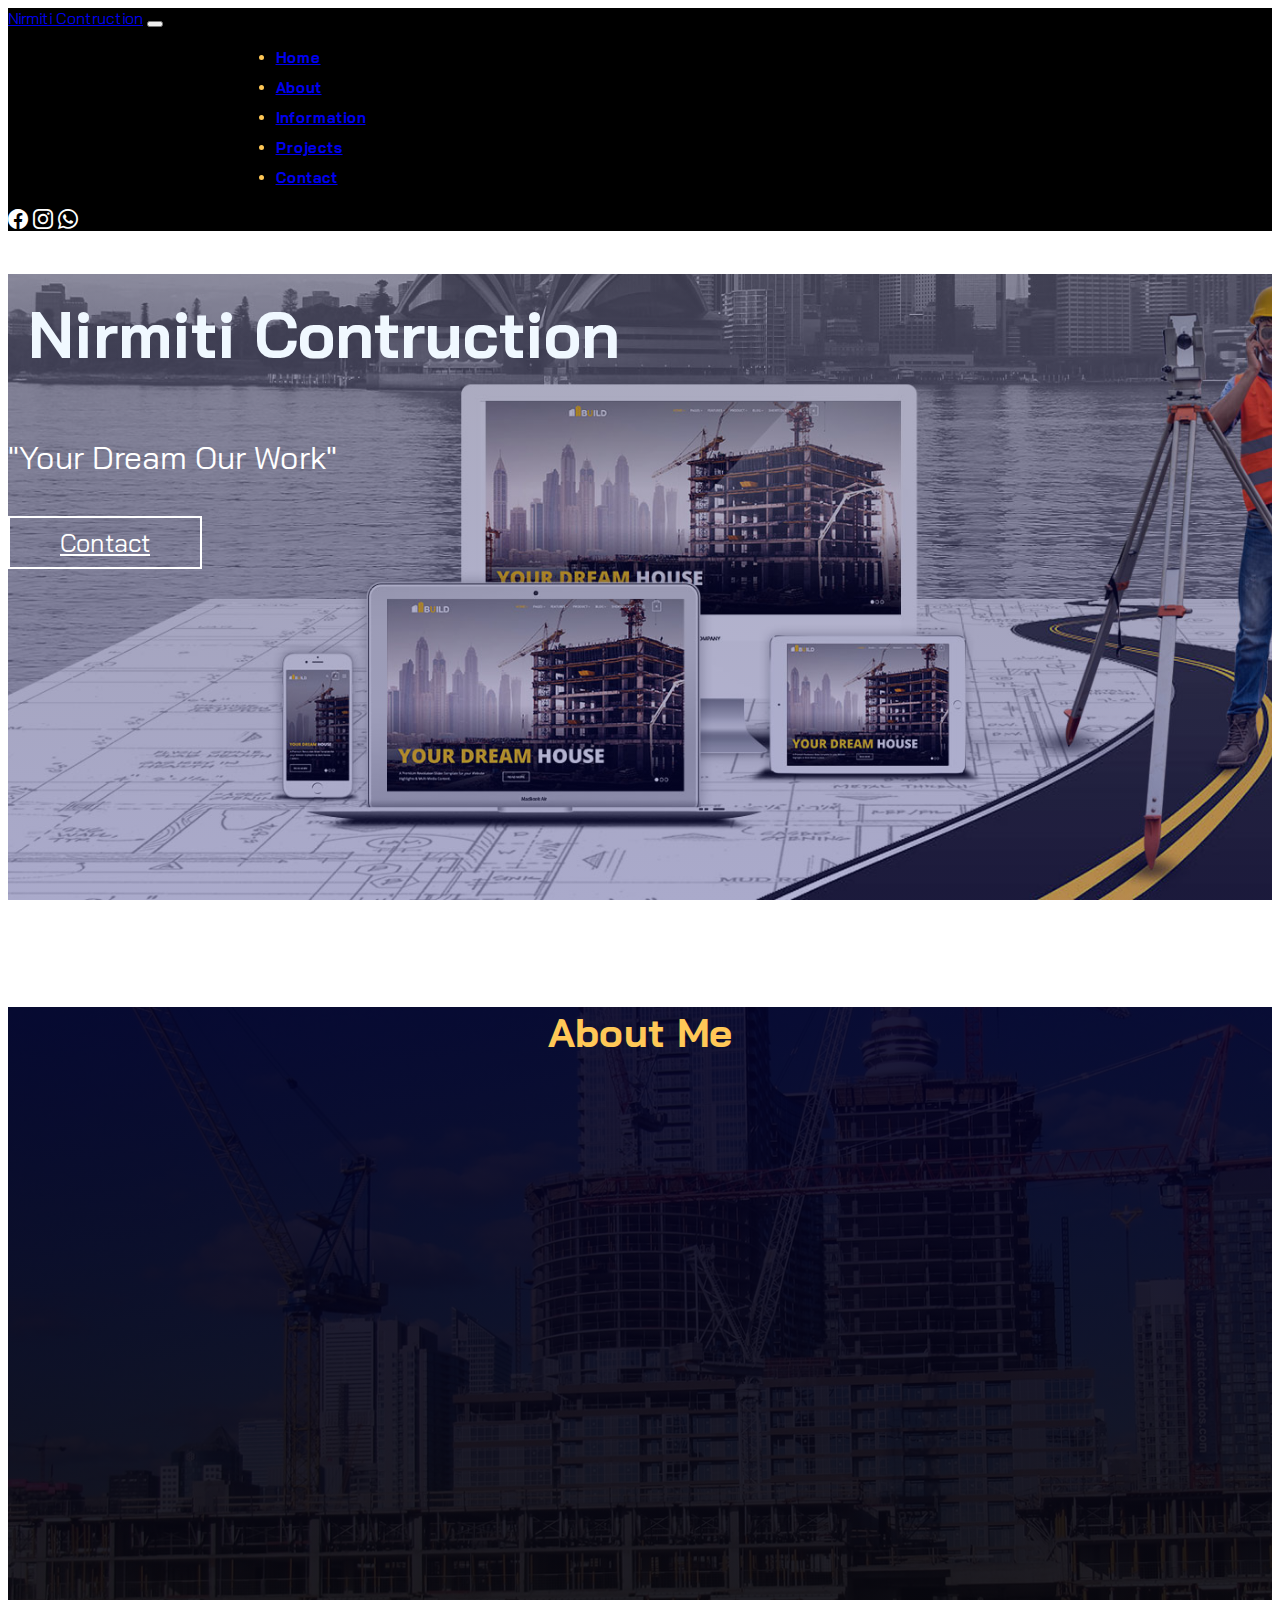
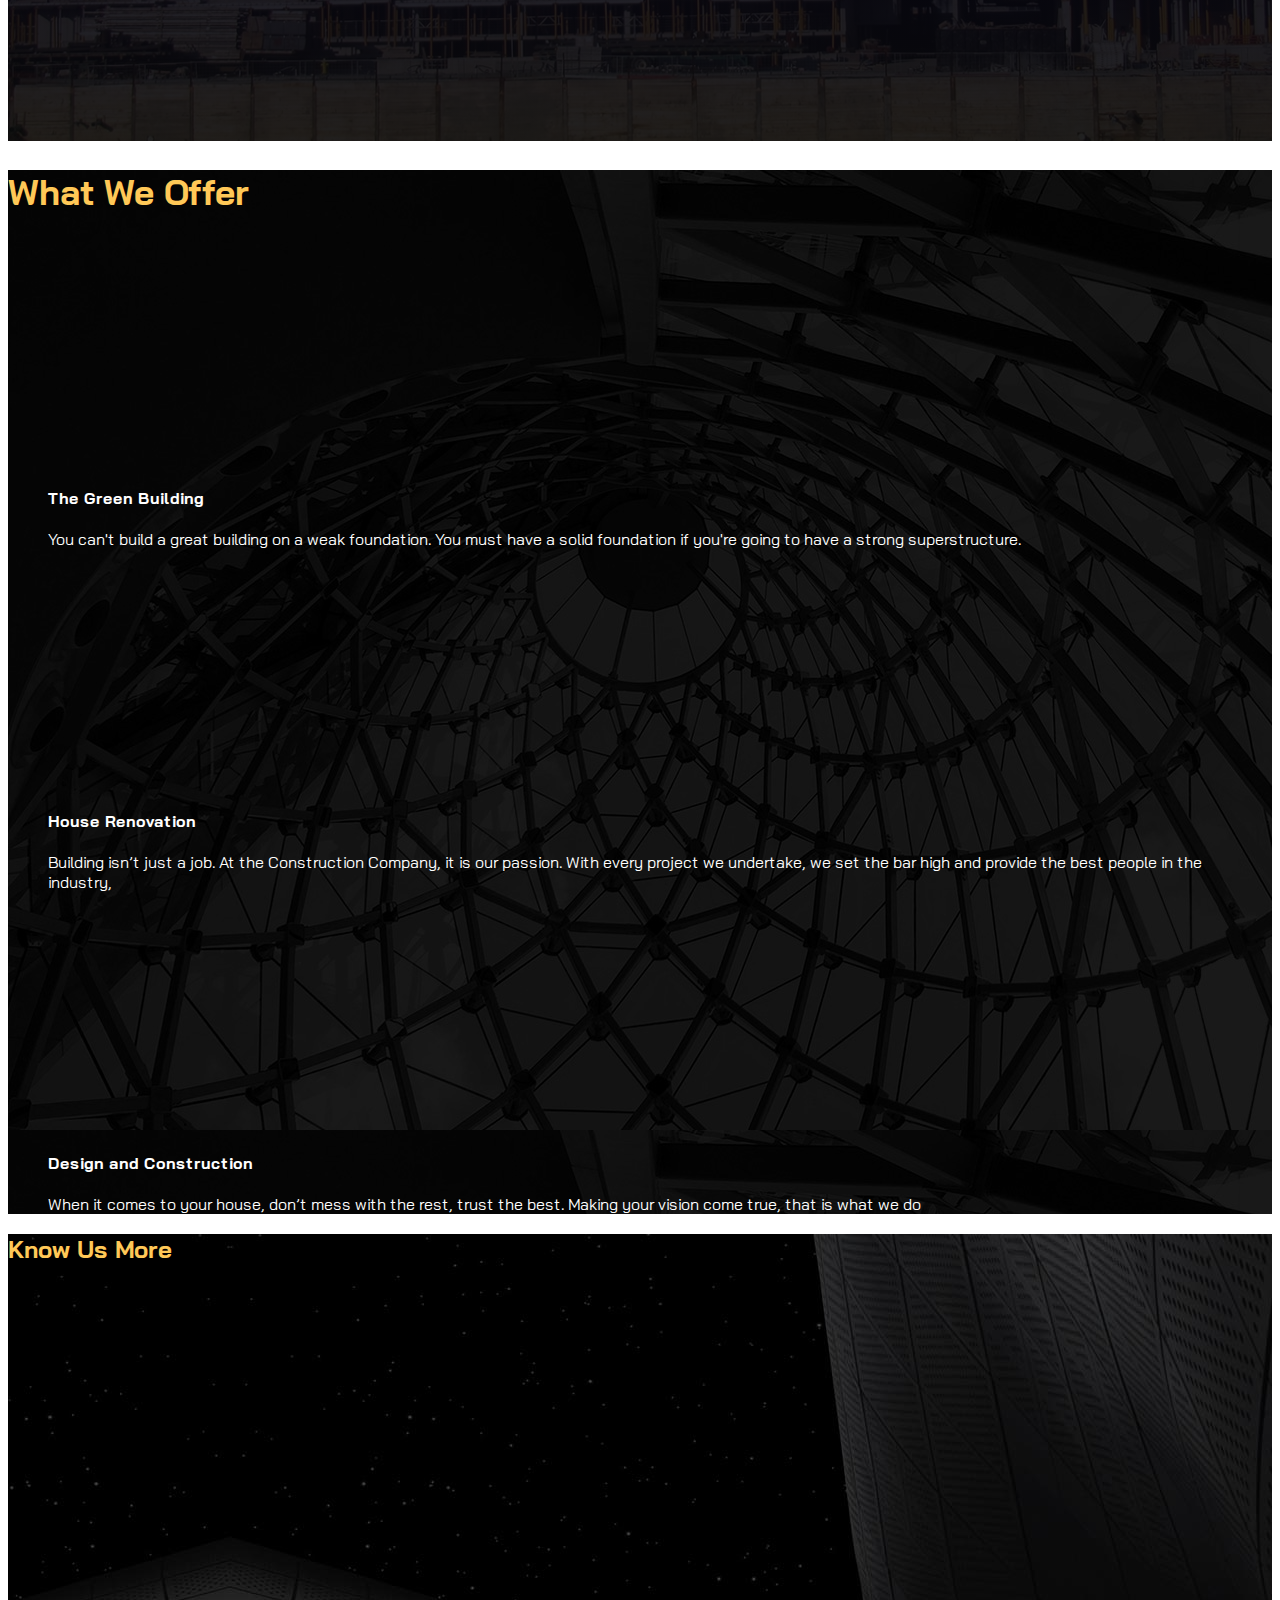
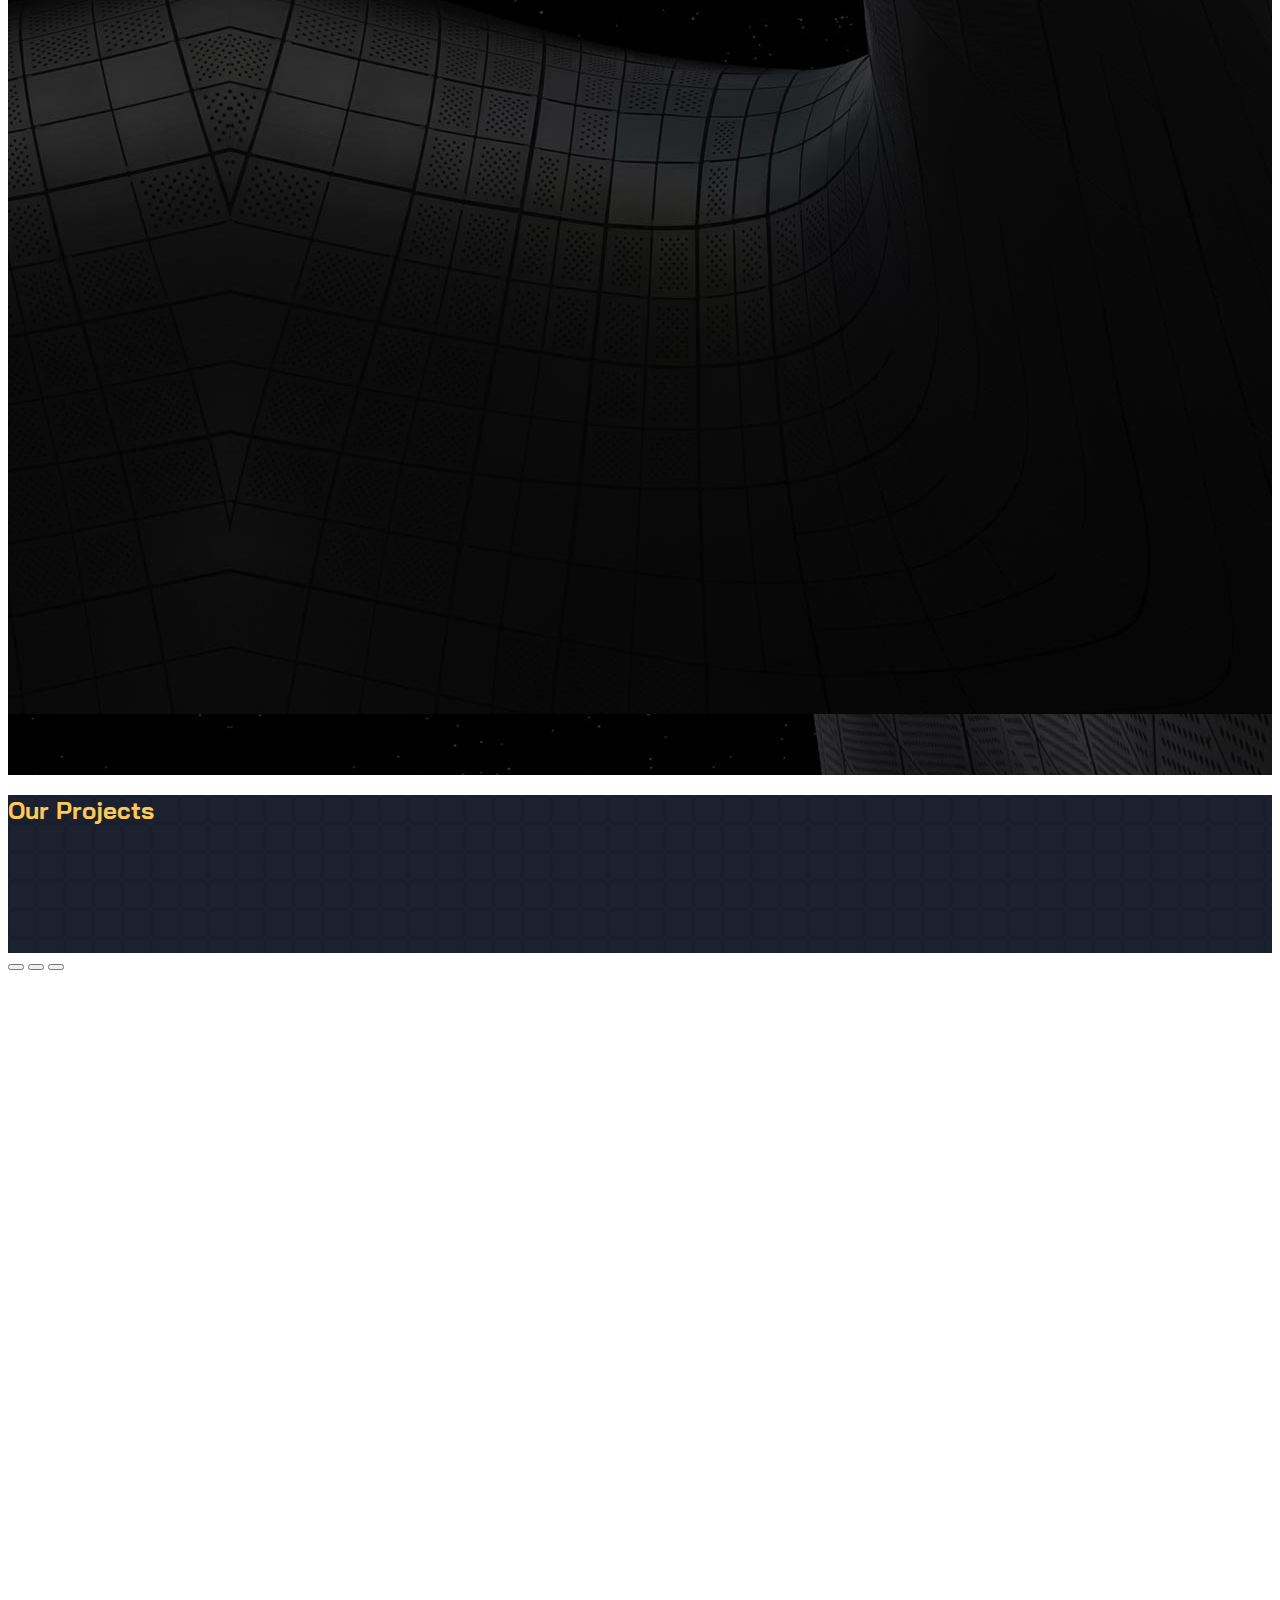
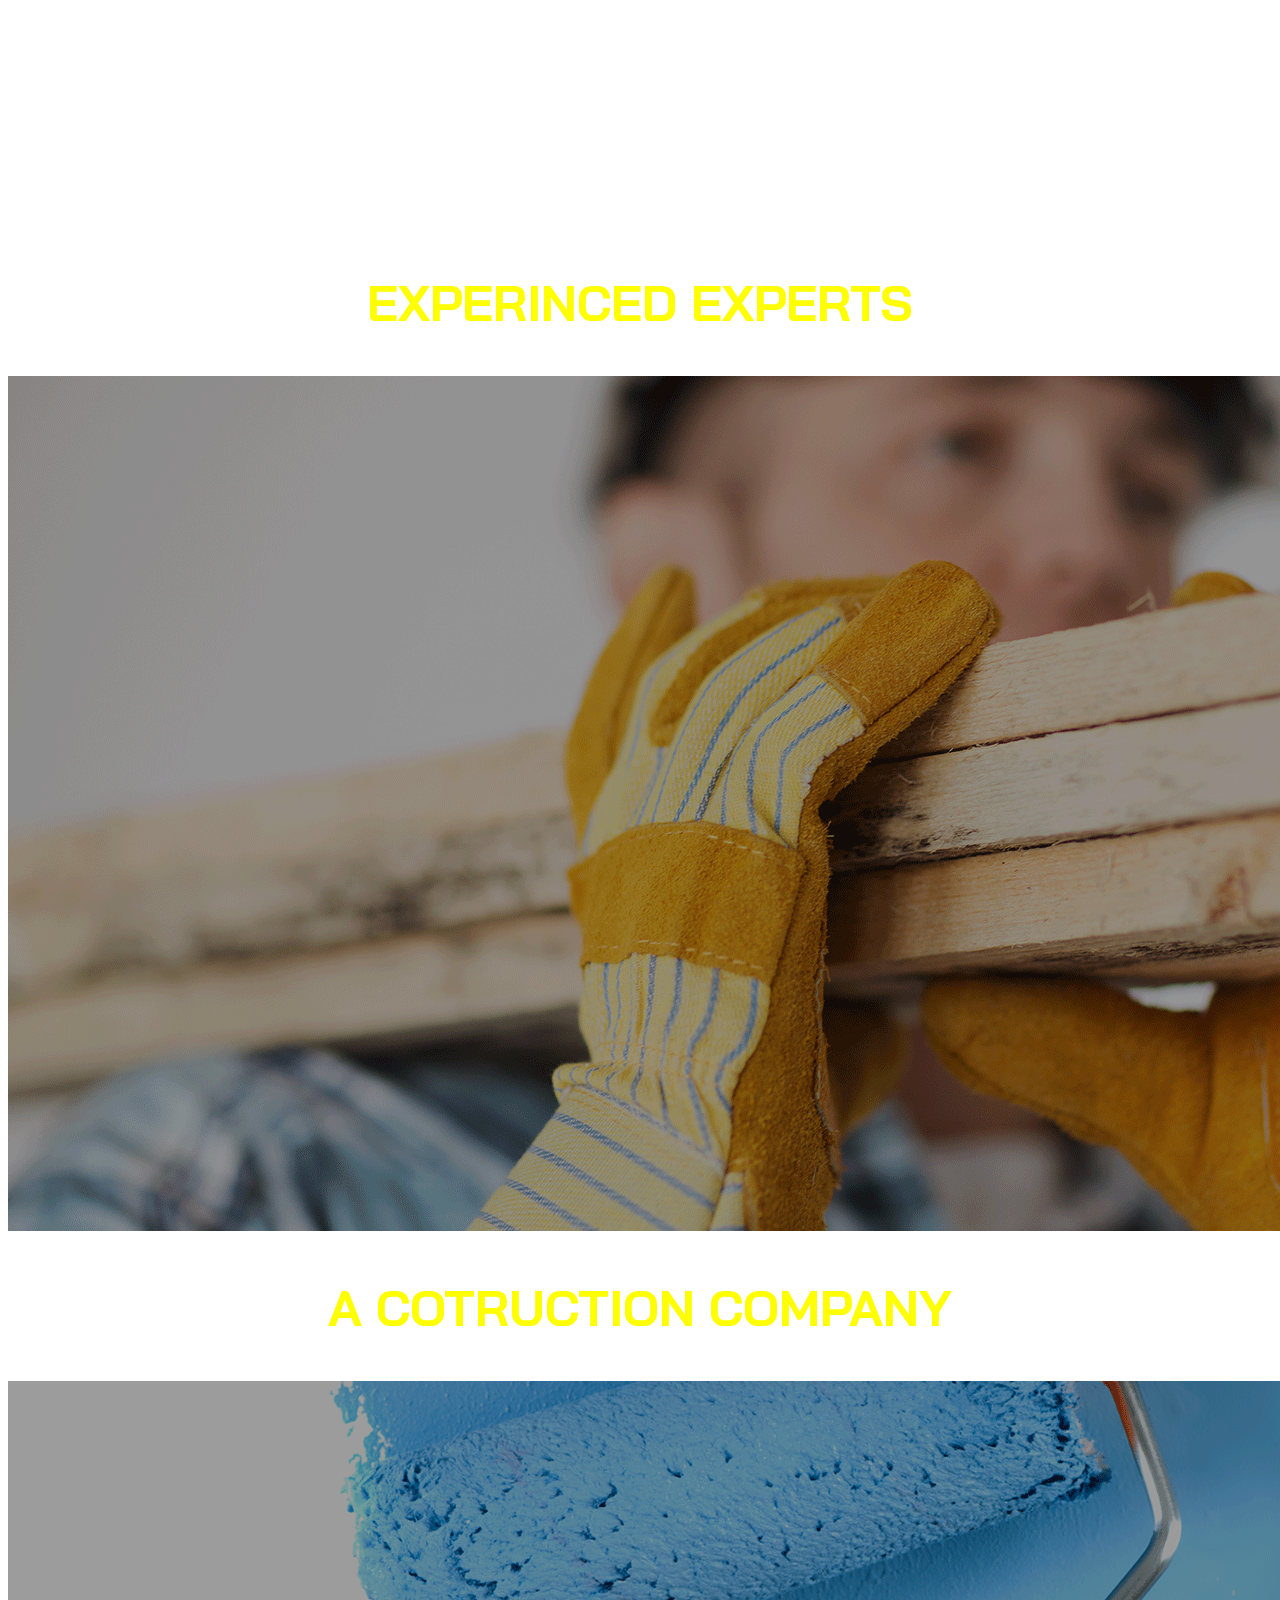
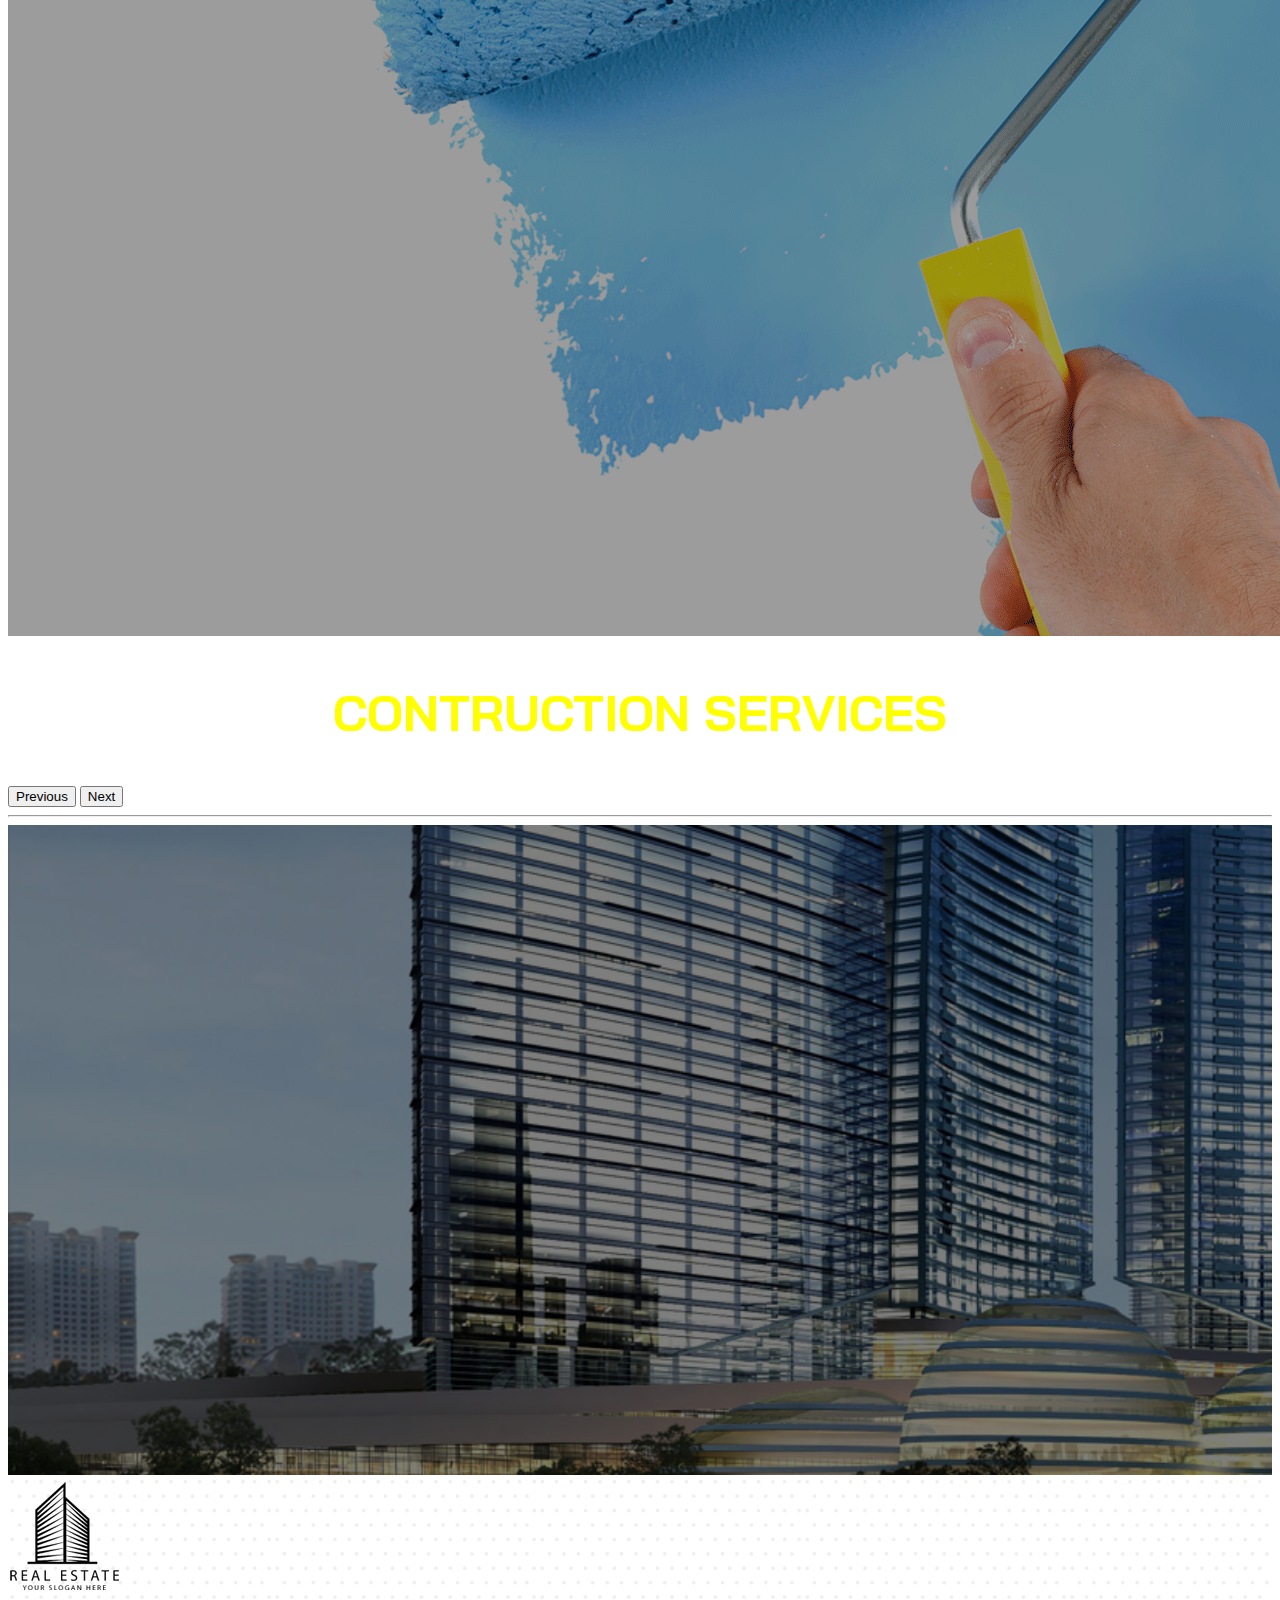
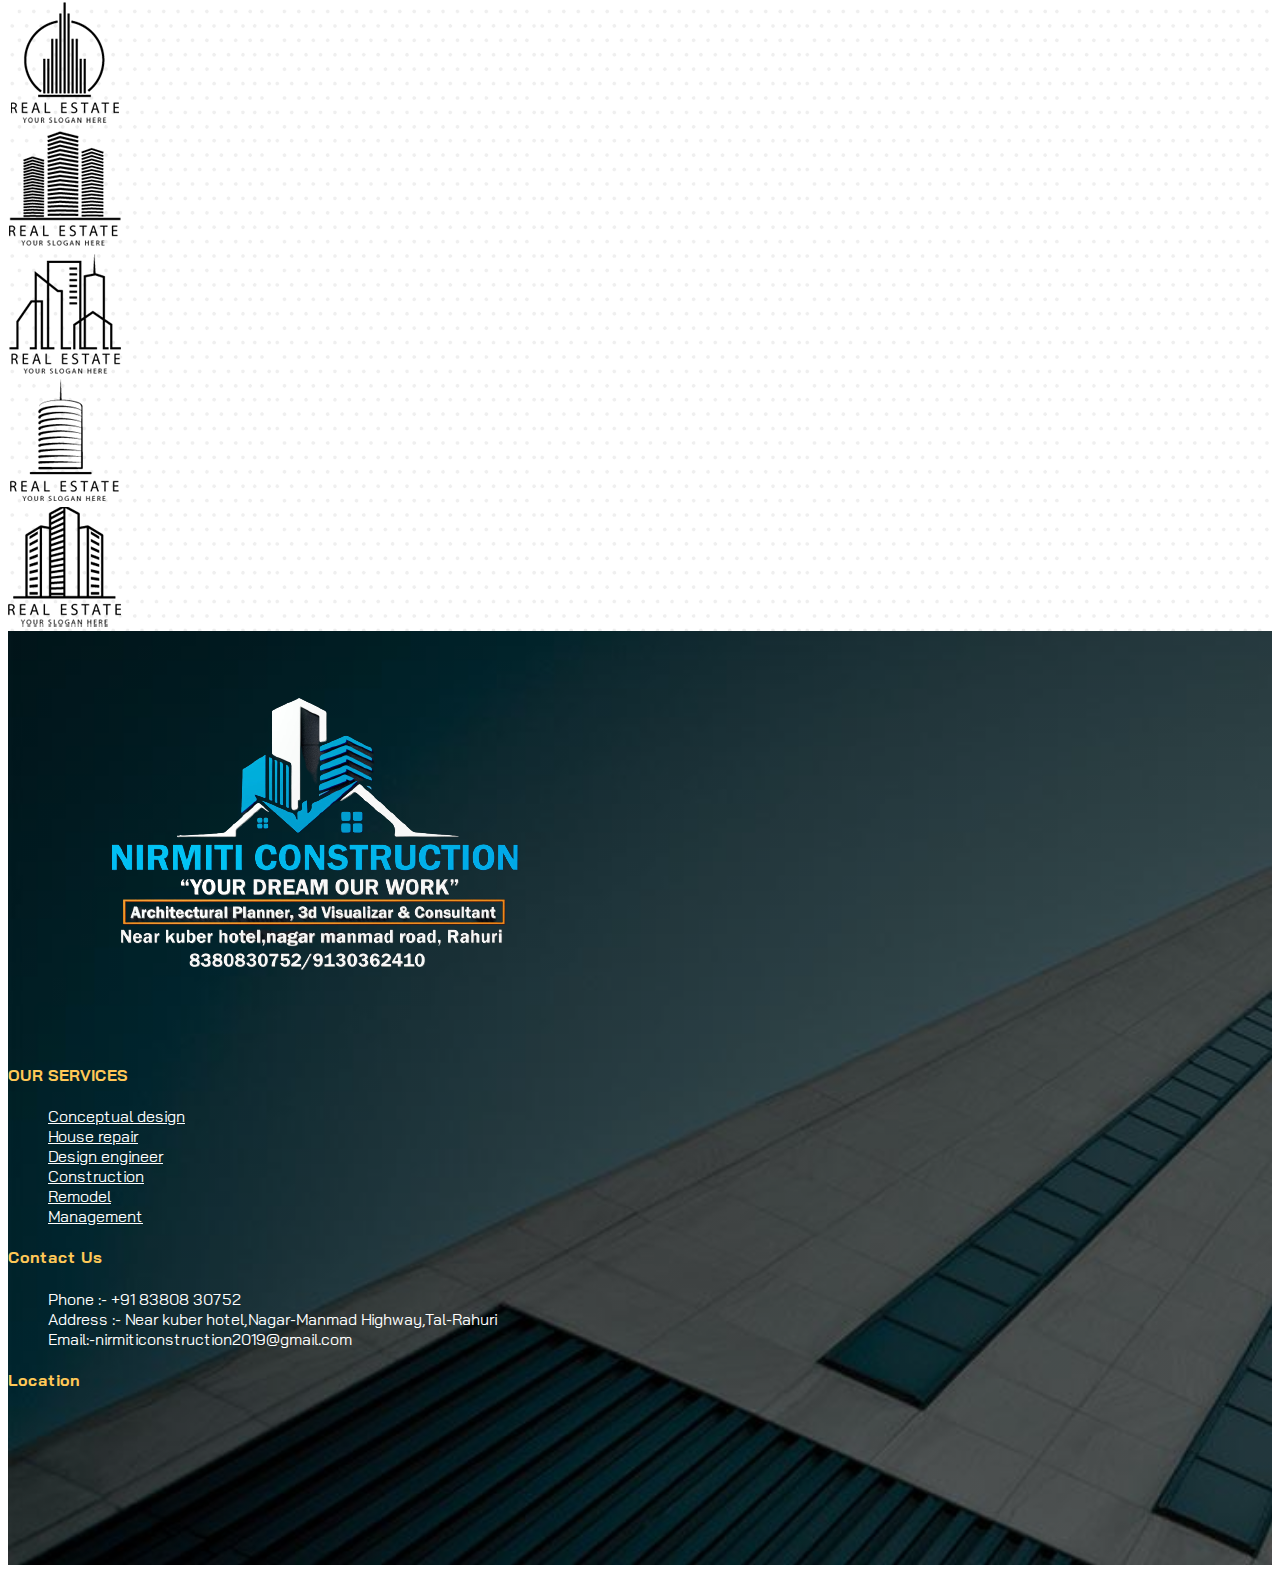
==== Nirmiti Contraction/Nirmiti Contraction/index.html @ e245cb14 "restucture" ====
<!DOCTYPE html>
<html lang="en">

<head>
    <meta charset="UTF-8">
    <meta http-equiv="X-UA-Compatible" content="IE=edge">
    <meta name="viewport" content="width=device-width, initial-scale=1.0">
    <title>Nirmiti Contruction </title>
    <link rel="icon" href="https://cdn-icons-png.flaticon.com/512/602/602226.png">
    <!-- Bootstrap CDN -->
    <link href="https://cdn.jsdelivr.net/npm/bootstrap@5.3.0-alpha1/dist/css/bootstrap.min.css" rel="stylesheet"
        integrity="sha384-GLhlTQ8iRABdZLl6O3oVMWSktQOp6b7In1Zl3/Jr59b6EGGoI1aFkw7cmDA6j6gD" crossorigin="anonymous">
    <!-- bootstrap-icons CDN -->

    <link href="https://unpkg.com/aos@2.3.1/dist/aos.css" rel="stylesheet">
    <!-- aos animation link-->
    <link rel="stylesheet" href="https://cdn.jsdelivr.net/npm/bootstrap-icons@1.10.3/font/bootstrap-icons.css">
    <!-- font link -->
    <link rel="preconnect" href="https://fonts.googleapis.com">
    <link rel="preconnect" href="https://fonts.gstatic.com" crossorigin>
    <link
        href="https://fonts.googleapis.com/css2?family=Acme&family=Aldrich&family=Andika:ital@1&family=Antonio&family=Anybody:ital,wght@1,500&family=Bai+Jamjuree:wght@600&family=Caveat:wght@500;600&family=Chivo:wght@300&family=Cormorant+Garamond:wght@500&family=Inter:wght@500;600&family=Jost:ital,wght@1,500&family=Kanit:ital,wght@1,400;1,500&family=Lato:ital@1&family=Lobster&family=Oswald:wght@400;500&family=PT+Sans:ital,wght@1,700&family=Permanent+Marker&family=Play&family=Poppins:ital,wght@0,400;0,500;0,600;1,500&family=Prompt:ital,wght@1,500&family=Prosto+One&family=Raleway:wght@600;800;900&family=Roboto+Condensed:ital@1&family=Roboto+Mono&family=Roboto:ital,wght@1,100;1,500&family=Rubik:wght@500&family=Russo+One&family=Satisfy&family=Sevillana&family=Sofia+Sans+Condensed:ital@1&family=Teko:wght@400;500&family=Ubuntu:ital,wght@1,500&family=Unbounded:wght@400;500&family=Vollkorn:ital@1&family=Work+Sans:wght@500&display=swap"
        rel="stylesheet">

    <link rel="stylesheet" href="https://cdnjs.cloudflare.com/ajax/libs/font-awesome/6.3.0/css/all.min.css"
        integrity="sha512-SzlrxWUlpfuzQ+pcUCosxcglQRNAq/DZjVsC0lE40xsADsfeQoEypE+enwcOiGjk/bSuGGKHEyjSoQ1zVisanQ=="
        crossorigin="anonymous" referrerpolicy="no-referrer" />
    <!-- Stylesheet  -->
    <link rel="stylesheet" href="css/style.css">

</head>

<body>

    <!-- *********** Top Contact************ -->

    <!-- <section class="header-top">
        <div class="container">
            <div class="row">
                <div class="col-md-6 col-xl-3">
                    <span><i class="biz bi-geo-alt-fill"> :- </i>Near kuber hotel,Nagar-Manmad Highway, Rahuri</span>
                </div>

                <div class="col-md-6 col-xl-3 mt-2 ">
                    <span class=""><i class="biz bi-phone-fill"> :- </i> + 918380830752</span>
                </div>

                <div class="col-md-6 col-xl-3 mt-2 ">
                    <span class=""><i class="biz bi-envelope-fill"> :- </i>info@info.com</span>
                </div>

                <div class="col-md-6 col-xl-3 mt-2 ">
                    <a href="#"><i class="bi ms-3 bi-instagram"></i></a>
                    <a href="#"><i class="bi ms-3 bi-facebook"></i></i></a>
                    <a href="#"><i class="bi ms-3 bi-telegram"></i></a>
                    <a href="#"><i class="bi ms-3 bi-whatsapp"></i></a>
                </div>
            </div>
        </div>
    </section> -->

    <!-- *************Navbar Section****************** -->

    <section>
        <nav class="navbar name  navbar-expand-lg navbar-light bg-dark">
            <div class="container-fluid ">
                <a class="navbar-brand fs-2 text-white" href="#">Nirmiti Contruction</a>
                <button class="navbar-toggler bg-white" type="button" data-bs-toggle="collapse"
                    data-bs-target="#navbarTogglerDemo02">
                    <span class="navbar-toggler-icon"></span>
                </button>
                <div class="collapse navbar-collapse" id="navbarTogglerDemo02">
                    <ul class=" anch1 navbar-nav text-center me-auto mb-2 mb-lg-0">
                        <li>
                            <a class=" button nav-link text-white me-3" href="#Home">Home</a>
                        </li>
                        <li>
                            <a class="  button nav-link text-white  me-3" href="#About">About</a>
                        </li>
                        <li>
                            <a class="  button nav-link text-white me-3" href="#Information">Information</a>
                        </li>
                        <li>
                            <a class="  button nav-link text-white me-3" href="#Projects">Projects</a>
                        </li>
                        <li>
                            <a class="  button nav-link text-white me-3" href="#Contact">Contact</a>
                        </li>
                    </ul>
                    <div class=" nav-icon text-center">
                        <a href="https://www.facebook.com/profile.php?id=100063872172941&mibextid=ZbWKwL"><i
                                class="bix  ms-3 bi-facebook"></i></i></a>
                        <a href="#"><i class="bix  ms-3 bi-instagram"></i></a>
                        <a href="#"><i class="bix  ms-3 bi-whatsapp"></i></a>
                    </div>
                </div>
            </div>
        </nav>
    </section>

    <!-- *********** Header Section ************* -->
    <section class="sec-1">
        <div class="heading">
            <h1 class="text-center">Nirmiti Contruction</h1>
            <p class="text-center">"Your Dream Our Work"</p>
        </div>
        <br>
        <div class="text-center contact">
            <a class="text-decoration-none" href="#Contact">Contact</a>
        </div>
    </section>


    <!-- ***************** About Section ****************** -->
    <section class="about p-3" id="About">
        <div class="container">
            <h2 class="about-me">About Me</h2>
            <div class="row">
                <div class=" col-md-6">
                    <div data-aos="flip-right" data-aos-easing="ease-out-cubic" data-aos-duration="3000">
                        <img class=" rahul img-fluid  " src="images/Rahul Shete.jpg">
                    </div>
                </div>

                <div class=" about1  col-md-6  ">
                    <div data-aos="fade-left" data-aos-offset="300" data-aos-easing="ease-in-sine"
                        data-aos-duration="2000">
                        <ul>
                            <p class="text">Managing, designing, developing, creating and maintaining construction
                                projects.managing budgets and project resources,Conducting on-site investigations and
                                analyzing data.Designing concrete structural elements, e.g. foundation, beams and
                                walls,Regularly checking progress of works according to the schedule,Overseeing
                                construction
                                works being completed on site</p>
                            <li><a class="anch1" href="#"> Name :- <span class="text-white">Er-Rahul Shete</span></a>
                            </li>
                            <li><a class="anch1" href="#">Mobile :- <span class="text-white"> 83808 30752</span></a>
                            </li>
                            <li><a class="anch1 " href="#">E-mail :- <span class="text-white ">
                                        nirmiticonstruction2019@gmail.com</span></a>
                            </li>
                            <li><a class="anch1" href="#">Address :- <span class="text-white">Tal- Rahuri,
                                        Ahmednagar</span></a>
                            </li>
                        </ul>
                    </div>
                </div>
            </div>
        </div>
    </section>



    <!--***************** What We Offer Section *******************-->

    <section class="offer" id="Information">

        <div class="container text-center">

            <div class="row">
                <div class="offer1">
                    <h2 class=" p-4">What We Offer</h2>
                </div>

                <div class=" card1 col-sm-6 col-lg-4">
                    <figure>
                        <div data-aos="flip-left" data-aos-easing="ease-out-cubic" data-aos-duration="3000">
                            <img class="  img-fluid " src="images/A.jpg" alt="">
                        </div>
                        <figcaption>
                            <h4>The Green Building</h4>
                            <p>You can't build a great building on a weak foundation. You must have a solid foundation
                                if you're going to have a strong superstructure.</p>
                        </figcaption>
                    </figure>
                </div>

                <div class=" card2 col-sm-6 col-lg-4">
                    <figure>
                        <div data-aos="flip-left" data-aos-easing="ease-out-cubic" data-aos-duration="3000">
                            <img class="img-fluid" src="images/B.jpg" alt="">
                        </div>
                        <figcaption>
                            <h4>House Renovation</h4>
                            <p>Building isn’t just a job. At the Construction Company, it is our passion. With every
                                project we undertake, we set the bar high and provide the best people in the industry,
                            </p>
                        </figcaption>
                    </figure>
                </div>

                <div class=" card3 col-lg-4">
                    <figure>
                        <div data-aos="flip-left" data-aos-easing="ease-out-cubic" data-aos-duration="3000">
                            <img class="img-fluid" src="images/C.jpg" alt="">
                        </div>
                        <figcaption>
                            <h4>Design and Construction</h4>
                            <p>When it comes to your house, don’t mess with the rest, trust the best. Making your vision
                                come true, that is what we do</p>
                        </figcaption>
                    </figure>
                </div>
            </div>
        </div>
    </section>


    <!-- *************** Know Us More Section ****************-->
    <section class="More">
        <div class="container">
            <div class="row">
                <div class="know text-center p-4">
                    <h2>Know Us More</h2>
                </div>

                <div class="seaf text-center col-12 col-md-6 col-lg-4">
                    <div data-aos="fade-up" data-aos-anchor-placement="top-bottom" data-aos-duration="3000">
                        <h5><i class="fa-solid fa-screwdriver-wrench"></i></h5>
                        <h6>SAFETY</h6>
                        <p>Managing, designing, developing, creating and maintaining construction projects.managing
                            budgets and project resources,Conducting on-site investigations and analyzing data.</p>
                    </div>
                </div>

                <div class="seaf text-center col-12 col-md-6 col-lg-4">
                    <div data-aos="fade-up" data-aos-anchor-placement="top-bottom" data-aos-duration="3000">
                        <h5><i class="fa-solid fa-recycle"></i></h5>
                        <h6>COMMUNITY</h6>
                        <p>You can't build a great building on a weak foundation. You must have a solid foundation if
                            you're going to have a strong superstructure.Designing concrete structural elements, e.g.
                            foundation, </p>
                    </div>
                </div>

                <div class="seaf text-center col-12 col-md-6 col-lg-4">
                    <div data-aos="fade-up" data-aos-anchor-placement="top-bottom" data-aos-duration="3000">
                        <h5><i class="fa-solid fa-sign-hanging"></i></h5>
                        <h6>SUSTANABILITY</h6>
                        <p>Building isn’t just a job. At the Construction Company, it is our passion. With every project
                            we undertake, we set the bar high and provide the best people in the industry, </p>
                    </div>
                </div>

                <div class="seaf text-center col-12 col-md-6 col-lg-4">
                    <div data-aos="fade-up" data-aos-anchor-placement="top-bottom" data-aos-duration="3000">
                        <h5><i class="fa-solid fa-trophy"></i></h5>
                        <h6>BEST QUALITY</h6>
                        <p>When it comes to your house, don’t mess with the rest, trust the best. Making your vision
                            come true, that is what we do, Designing concrete structural elements, e.g. foundation, </p>
                    </div>
                </div>

                <div class="seaf text-center col-12 col-md-6 col-lg-4">
                    <div data-aos="fade-up" data-aos-anchor-placement="top-bottom" data-aos-duration="3000">
                        <h5><i class="fa-solid fa-pencil"></i></h5>
                        <h6>INTEGRITY</h6>
                        <p>Building isn’t just a job. At the Construction Company, it is our passion. With every project
                            we undertake, we set the bar high and provide the best people in the industry, </p>
                    </div>
                </div>


                <div class="seaf text-center col-12 col-md-6 col-lg-4">
                    <div data-aos="fade-up" data-aos-anchor-placement="top-bottom" data-aos-duration="3000">
                        <h5><i class="fa-solid fa-chess-knight"></i></h5>
                        <h6>STRATEGY</h6>
                        <p>Managing, designing, developing, creating and maintaining construction projects.managing
                            budgets and project resources,Conducting on-site investigations and analyzing data.</p>
                    </div>
                </div>
            </div>
        </div>
    </section>



    <!-- ******************* Project Section ********************* -->

    <section class="project p-3 text-center" id="Projects">
        <div class="container">
            <div class="row">
                <div class="projects">
                    <h2>Our Projects</h2>
                </div>

                <div class="mt-4  col-sm-6  col-md-4">
                    <div data-aos="fade-right" data-aos-offset="300" data-aos-easing="ease-in-sine"
                        data-aos-duration="2500">
                        <img class=" img1 img-fluid" src="images/MAHINDRA BORKAR_02.jpg" alt="">
                    </div>
                </div>

                <div class="mt-4  col-sm-6  col-md-4">
                    <div data-aos="fade-down" data-aos-duration="2500">
                        <img class=" img1 img-fluid" src="images/name ghosale.jpg" alt="">
                    </div>
                </div>

                <div class="mt-4 col-sm-6  col-md-4">
                    <div data-aos="fade-left" data-aos-offset="300" data-aos-easing="ease-in-sine"
                        data-aos-duration="2500">
                        <img class=" img1 img-fluid" src="images/avinash_thorat_3D.jpg" alt="">
                    </div>
                </div>

                <div class="mt-4 col-sm-6   col-md-4">
                    <div data-aos="fade-right" data-aos-offset="300" data-aos-easing="ease-in-sine"
                        data-aos-duration="2500">
                        <img class=" img1 img-fluid" src="images/kadu PARAJI_3D.jpg" alt="">
                    </div>
                </div>

                <div class="mt-4  col-sm-6 col-md-4">
                    <div data-aos="fade-up" data-aos-duration="2500">
                        <img class=" img1 img-fluid" src="images/shop.jpg" alt="">
                    </div>
                </div>

                <div class="mt-4 col-sm-6  col-md-4">
                    <div data-aos="fade-left" data-aos-offset="300" data-aos-easing="ease-in-sine"
                        data-aos-duration="2500">
                        <img class=" img1 img-fluid" src="images/name ghosale.jpg" alt="">
                    </div>
                </div>
            </div>
        </div>
    </section>

    <!-- ******************** Caurosal Section ****************** -->
    <section>
        <div id="carouselExampleIndicators" class="carousel slide" data-bs-ride="carousel">
            <div class="carousel-indicators">
                <button type="button" data-bs-target="#carouselExampleIndicators" data-bs-slide-to="0" class="active"
                    aria-current="true" aria-label="Slide 1"></button>
                <button type="button" data-bs-target="#carouselExampleIndicators" data-bs-slide-to="1"
                    aria-label="Slide 2"></button>
                <button type="button" data-bs-target="#carouselExampleIndicators" data-bs-slide-to="2"
                    aria-label="Slide 3"></button>
            </div>
            <div class="carousel-inner">
                <div class="carousel-item active">
                    <div data-aos="flip-right" data-aos-easing="ease-out-cubic" data-aos-duration="3000">
                        <img src="images/landing5.jpg" class="d-block w-100 " alt="...">
                    </div>
                    <div class="carousel-caption d-none  d-sm-block">
                        <h2 class="pb-5 mb-5 expert">EXPERINCED EXPERTS</h2>
                    </div>
                </div>

                <div class="carousel-item">
                    <img src="images/landing2.jpg" class="d-block w-100" alt="...">
                    <div class="carousel-caption d-none d-sm-block">
                        <h2 class="pb-5 mb-5  expert">A COTRUCTION COMPANY</h2>
                    </div>
                </div>

                <div class="carousel-item">
                    <img src="images/landing3.jpg" class="d-block w-100" alt="...">
                    <div class="carousel-caption d-none d-sm-block">
                        <h2 class="pb-5 mb-5  expert">CONTRUCTION SERVICES</h2>
                    </div>
                </div>

            </div>
            <button class="carousel-control-prev" type="button" data-bs-target="#carouselExampleIndicators"
                data-bs-slide="prev">
                <span class="carousel-control-prev-icon" aria-hidden="true"></span>
                <span class="visually-hidden">Previous</span>
            </button>
            <button class="carousel-control-next" type="button" data-bs-target="#carouselExampleIndicators"
                data-bs-slide="next">
                <span class="carousel-control-next-icon" aria-hidden="true"></span>
                <span class="visually-hidden">Next</span>
            </button>
        </div>
    </section>

    <!-- ************* Counter Section************** -->
    <hr>
    <section class="counter text-white text-center">
        <div data-aos="zoom-in" data-aos-duration="3000">
            <div class="container">
                <div class="row">
                    <div class="col-md-6 col-lg-3">
                        <h3>SOME INTERISTING <span class="FACTS1 ">FACTS</span></h3>
                    </div>

                    <div class="col-md-6 col-lg-3">
                        <h5>Finshed Projects</h5>
                        <h2>101</h2>
                    </div>

                    <div class="col-md-6 col-lg-3">
                        <h5>Happy Customers</h5>
                        <h2>196</h2>
                    </div>

                    <div class="col-md-6 col-lg-3">
                        <h5>Working Days</h5>
                        <h2>365</h2>
                    </div>
                </div>
            </div>
        </div>
    </section>

    <!-- ************ Building Section*************** -->
    <section class="build p-3 ">
        <div class="container-fluid text-center">
            <div class="row">
                <div class="col-sm-6 col-md-4 col-lg-2">
                    <img src="images/b2.png" alt="">
                </div>

                <div class="col-sm-6 col-md-4 col-lg-2">
                    <img src="images/b7.png" alt="">
                </div>

                <div class="col-sm-6 col-md-4 col-lg-2">
                    <img src="images/b3.png" alt="">
                </div>

                <div class="col-sm-6 col-md-4 col-lg-2">
                    <img src="images/b4.png" alt="">
                </div>

                <div class="col-sm-6 col-md-4 col-lg-2">
                    <img src="images/b5.png" alt="">
                </div>

                <div class="col-sm-6 col-md-4 col-lg-2">
                    <img src="images/b6.png" alt="">
                </div>
            </div>
        </div>
    </section>


    <!-- ************ Footer Section ********** -->

    <section class="footer p-.2" id="Contact">
        <div class="container">
            <div class="row">
                <div class="col-md-6 col-xl-3 ">
                    <img class="img-fluid" src="images/WhatsApp_Image_2023-03-04_at_11.19.41_AM-removebg-preview.png"
                        alt="">
                </div>

                <div class="service col-md-6 col-xl-3 mt-3">
                    <h4>OUR SERVICES</h4>
                    <ul>
                        <li> <a class="text-decoration-none" href="#">Conceptual design</a></li>
                        <li> <a class="text-decoration-none" href="#">House repair</a></li>
                        <li> <a class="text-decoration-none" href="#"> Design engineer</a></li>
                        <li> <a class="text-decoration-none" href="#">Construction</a></li>
                        <li> <a class="text-decoration-none" href="#">Remodel</a></li>
                        <li> <a class="text-decoration-none" href="#">Management</a></li>
                    </ul>
                </div>

                <div class="contact col-md-6 col-xl-3 mt-3">
                    <h4>Contact Us</h4>
                    <ul>
                        <li>Phone :- +91 83808 30752</li>
                        <li>Address :- Near kuber hotel,Nagar-Manmad Highway,Tal-Rahuri </li>
                        <li>Email:-nirmiticonstruction2019@gmail.com</li>
                    </ul>
                </div>


                <div class=" col-md-6 col-xl-3 mt-3">
                    <h4 class="location">Location</h4>
                    <iframe class="map"
                        src="https://www.google.com/maps/embed?pb=!1m18!1m12!1m3!1d3763.18460488316!2d74.63764453582671!3d19.404428182225367!2m3!1f0!2f0!3f0!3m2!1i1024!2i768!4f13.1!3m3!1m2!1s0x3bdc9348f19ad33b%3A0x5c18144fa97d281a!2sNirmiti%20construction!5e0!3m2!1sen!2sin!4v1677584126140!5m2!1sen!2sin"
                        width="600" height="450" style="border:0;" allowfullscreen="" loading="lazy"
                        referrerpolicy="no-referrer-when-downgrade"></iframe>
                </div>
            </div>
        </div>
    </section>



    <script src="https://cdn.jsdelivr.net/npm/bootstrap@5.3.0-alpha1/dist/js/bootstrap.bundle.min.js"
        integrity="sha384-w76AqPfDkMBDXo30jS1Sgez6pr3x5MlQ1ZAGC+nuZB+EYdgRZgiwxhTBTkF7CXvN"
        crossorigin="anonymous"></script>


    <script src="https://unpkg.com/aos@2.3.1/dist/aos.js"></script>
    <script>
        AOS.init();
    </script>

    <script src="./javascript/script.js"></script>
</body>

</html>
---- Nirmiti Contraction/Nirmiti Contraction/css/style.css ----
:root {
    --black: (rgb(11, 2, 2));
    --font1: 'Bai Jamjuree', sans-serif;
}

body {
    overflow-x: hidden;
}

/* *********Top Contact************* */

/* .header-top {
    background: black;
    color: aliceblue;
    font-family: var(--font1);
}

.biz {
    color: #ffc857;
    font-size: 18px;
}

.bi {
    color: white;
    font-size: 18px;
}

.bi:hover {
    color: yellow;
} */

/* ************ Navbar Section ************* */

.name {
    background-color: black;
}


.navbar-brand {
    font-family: var(--font1);

}

.anch1 {
    font-family: var(--font1);
    font-weight: bold;
}

.button {
    font-family: inherit;
    cursor: pointer;
    position: relative;
    border: none;
    background: none;
    transition-timing-function: cubic-bezier(0.25, 0.8, 0.25, 1);
    transition-duration: 400ms;
    transition-property: color;
}

.button:focus,
.button:hover {
    color: #fff;
}

.button:focus:after,
.button:hover:after {
    width: 100%;
    left: 0%;
}

.button:after {
    content: "";
    pointer-events: none;
    bottom: -2px;
    left: 50%;
    position: absolute;
    width: 0%;
    height: 2px;
    background-color: #ff4800;
    transition-timing-function: cubic-bezier(0.25, 0.8, 0.25, 1);
    transition-duration: 400ms;
    transition-property: width, left;
}

.nav-icon {
    font-size: 20px;
}

.bix {
    color: white;
}

.bix:hover {
    color: #ff4800;

}

@media(min-width:992px) {
    .anch1 {
        margin-left: 5%;
    }
}

@media(min-width:1200px) {
    .anch1 {
        margin-left: 18%;
    }
}



/* *********** Header Section************* */

.ns {
    font-size: 28px;
    font-family: var(--font1);
}

.contact a {
    border: 2px solid white;
    padding: 9px 50px;
    color: white;
    font-family: var(--font1);
    font-size: 25px;
}

.contact a:hover {
    border: 2px solid black;
    color: black;
}

.heading {
    font-size: 2rem;
    font-family: var(--font1);
    color: aliceblue;
}

.sec-1 {
    background-image: linear-gradient(rgba(2, 0, 36, 0.349), rgba(9, 9, 121, 0.295)), url(../images/top-banner.jpg);
    width: 100%;
    height: 700px;
    background-size: cover;
    background-attachment: fixed;
}

.heading h1 {
    justify-content: center;
    font-size: 36px;
    padding: 20px;

}

@media(min-width:768px) {
    .heading h1 {
        font-size: 4rem;
    }

    .ns {
        font-size: 30px;
    }
}


/***************   About Section  **************/
.about {
    background-image: linear-gradient(rgba(2, 0, 36, 0.9), rgba(9, 9, 10, 0.9)), url(../images/about\ image.jpg);
    background-size: cover;
}

.about-me {
    text-align: center;
    color: #ffc857;
    font-family: var(--font1);
    font-size: 40px;

}

.rahul {
    border-radius: 0px 15px 15px 15px;
}

.anch1 {
    color: #ffc857;
    text-decoration: none;
    font-size: 15px;
    line-height: 30px;
}

.about1 ul {
    list-style: none;
    line-height: 30px;
}

@media(min-width:992px) {
    .rahul {
        width: 400px;
    }
}


/**************** What We Offer Section  ****************/

.offer {
    background-image: url(../images/bg-section-1.jpg);
    height: 100%;
}

.offer1 h2 {
    font-family: var(--font1);
    font-size: 35px;
    color: #ffc857;
}

.card1 h4,
p {
    font-family: var(--font1);
    color: white;
}

.card2 h4,
p {
    font-family: var(--font1);
    color: white;
}

.card3 h4,
p {
    font-family: var(--font1);
    color: white;
}



/***************** Know More Section *******************/
.More {
    background-image: url(../images/bg5.jpg);
}

.know h2 {
    font-family: var(--font1);
    color: #ffc857;
}

.More h6 {
    color: white;
}

.seaf h5 {
    color: #ffbf00;
    font-size: 3rem;
}

.seaf h6 {
    font-size: 20px;
    font-weight: 500;
    font-family: var(--font1);
}

.seaf p {
    font-family: var(--font1);
}


/**************** project Section ***************/
.project {
    background-image: url(../images/hero_pattern.jpg);
    width: 100%;
}

.projects {
    font-family: var(--font1);
    color: #ffc857;
}

.img1:hover {
    transition: .5s;
    transform: scale(1.1);
}

.image1 {
    position: absolute;
}

.expert {
    font-family: var(--font1);

    text-align: center;
    color: yellow;
    font-size: 50px;

}

/**************** Counter Section *****************/
.counter {
    background-image: linear-gradient(rgba(0, 0, 0, 0.5), rgba(0, 0, 0, 0.5)), url(../images/count\ image.jpg);
    height: 100%;
    font-family: var(--font1);
    padding: 50px;
    background-size: cover;
}

.FACTS1 {
    color: #ffc857;
}

.counter h2 {
    font-size: 50px;
}



/* ************** Building Section ************** */
.build {
    background-image: url(../images/ptn-1.png);
}


/************* Footer Section ***************/

.footer {
    background-image: linear-gradient(rgba(0, 0, 0, 0.35), rgba(0, 0, 0, 0.29)), url(../images/footer\ image2.jpg);
    height: 100%;
    background-size: cover;
}

.service {
    color: #ffc857;
    font-family: var(--font1);
}

.service a {
    font-family: var(--font1);
    color: white;
}

.service a:hover {
    color: yellow;
}

.service ul {
    list-style: none;
}

.contact {
    font-family: var(--font1);
    color: white;
}

.contact h4 {
    color: #ffc857;

}

.contact ul {
    list-style: none;
}

.location {
    font-family: var(--font1);
    color: #ffc857;
}

.map {
    width: 300px;
    height: 150px;
}
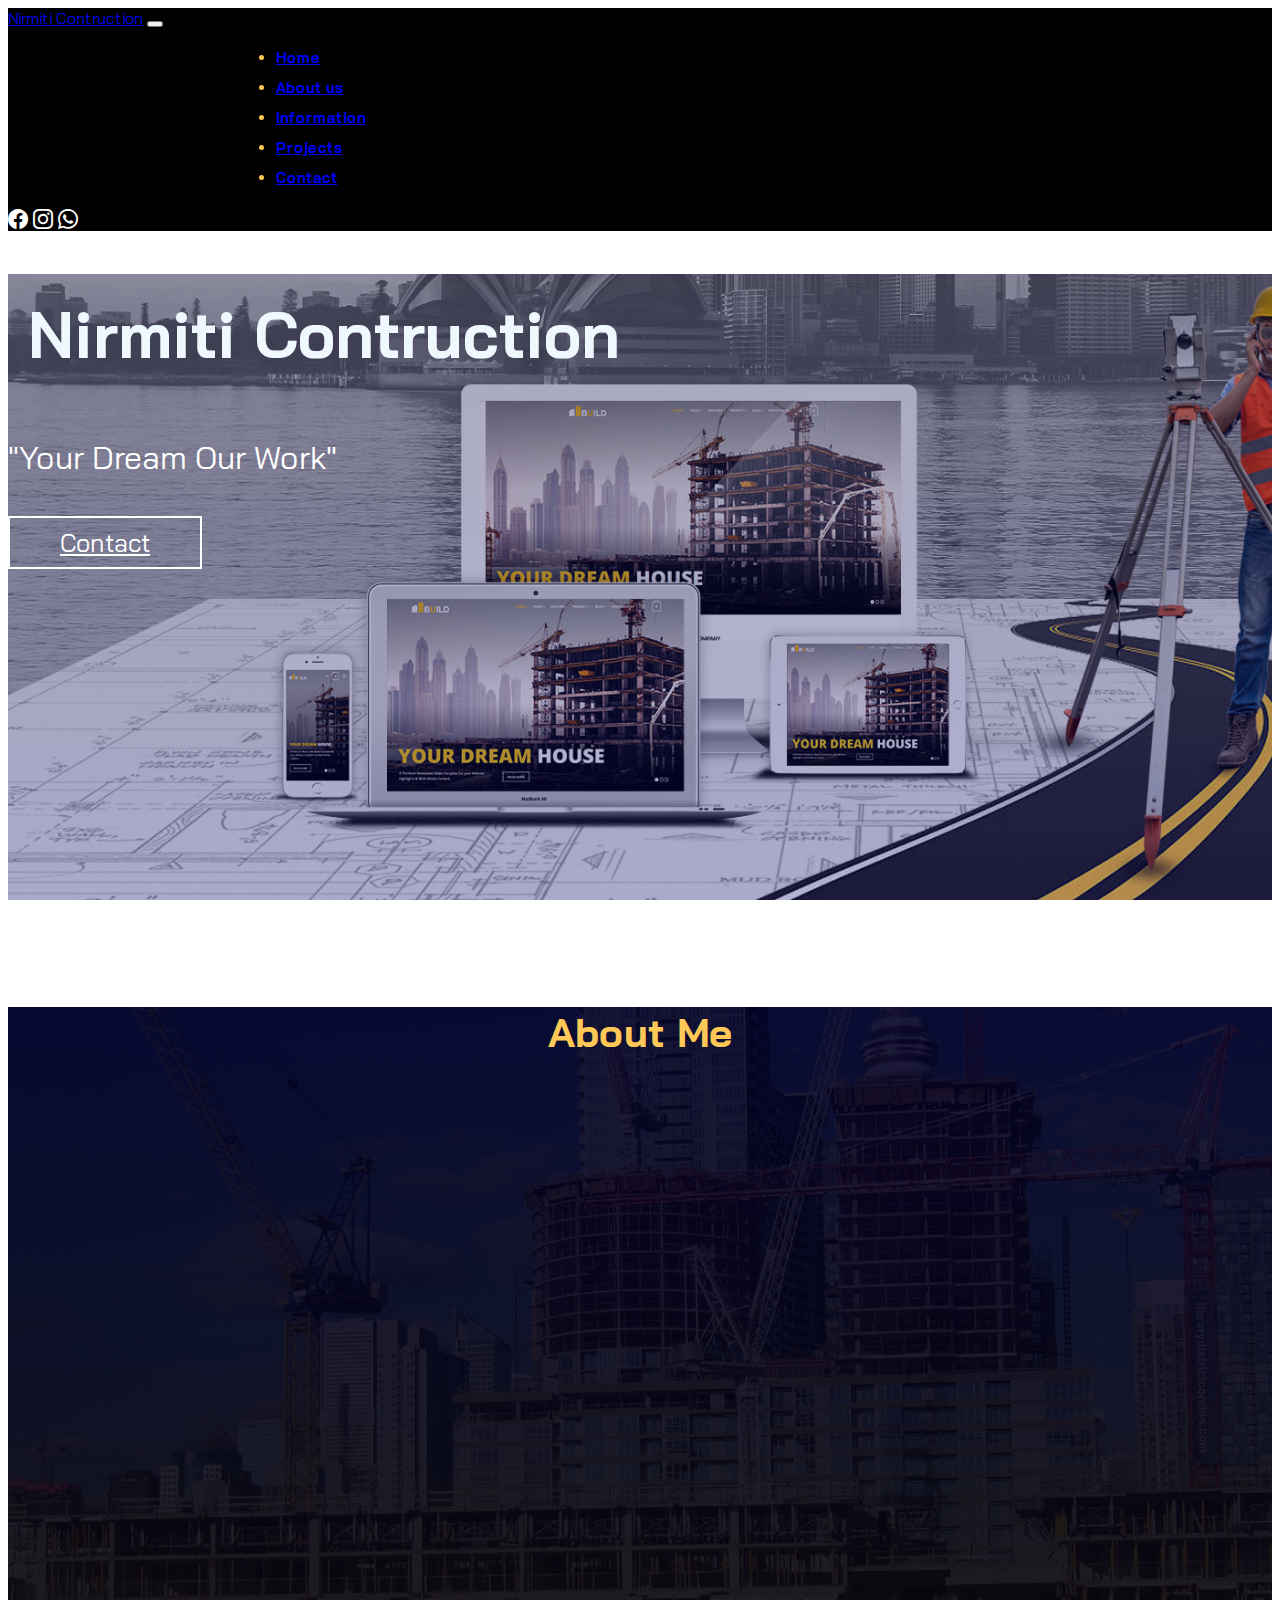
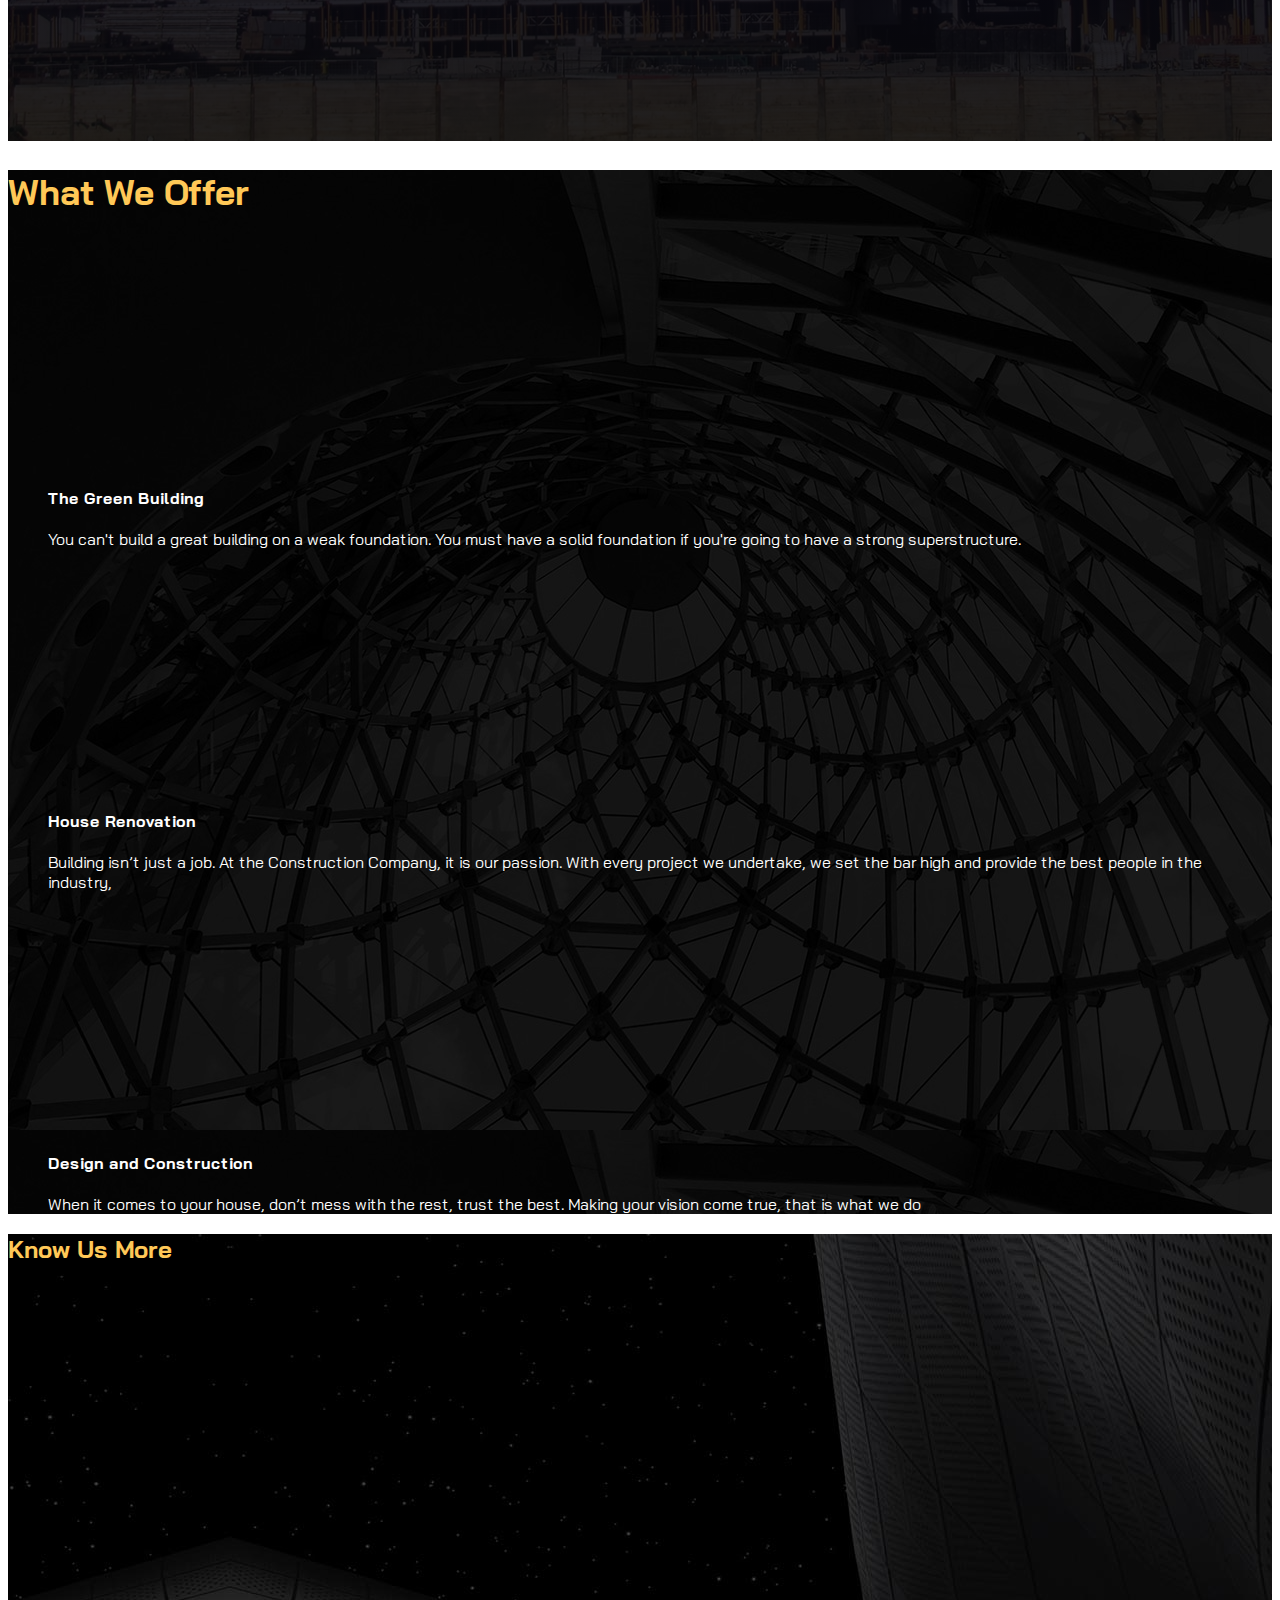
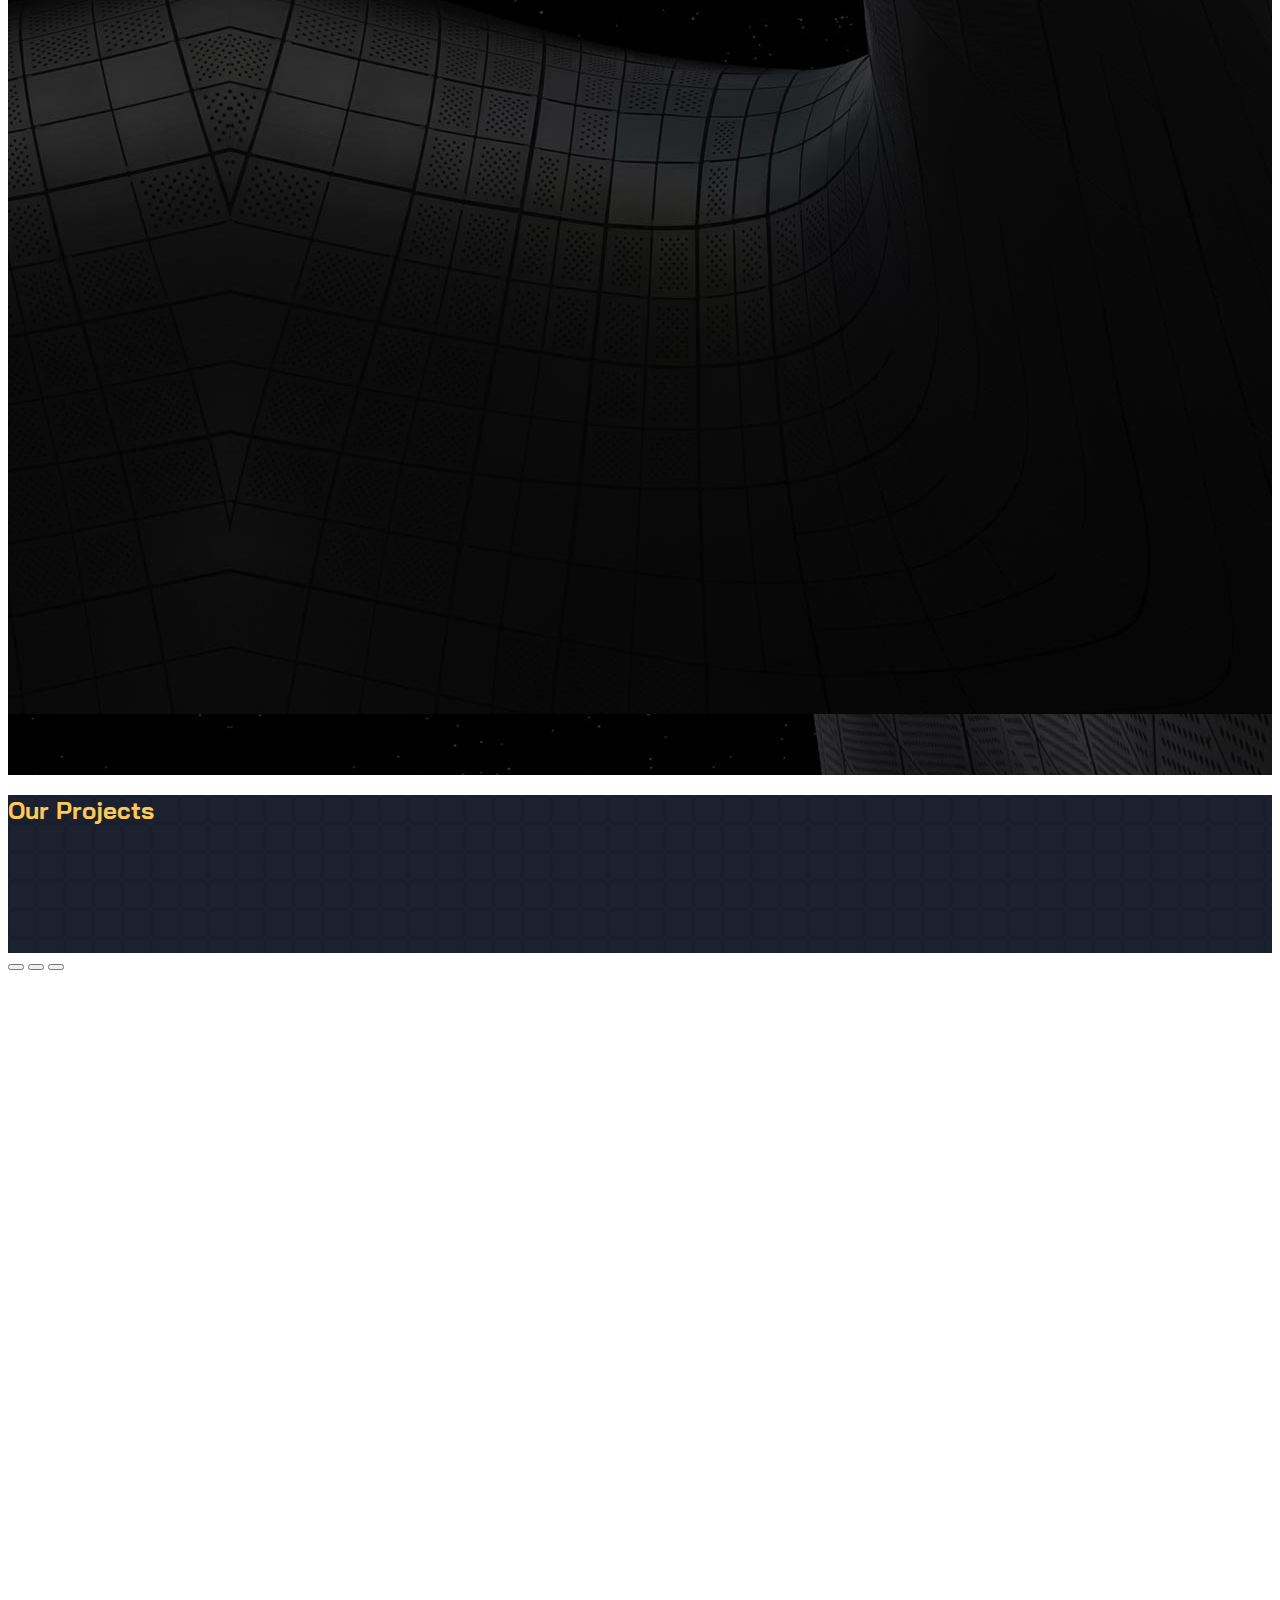
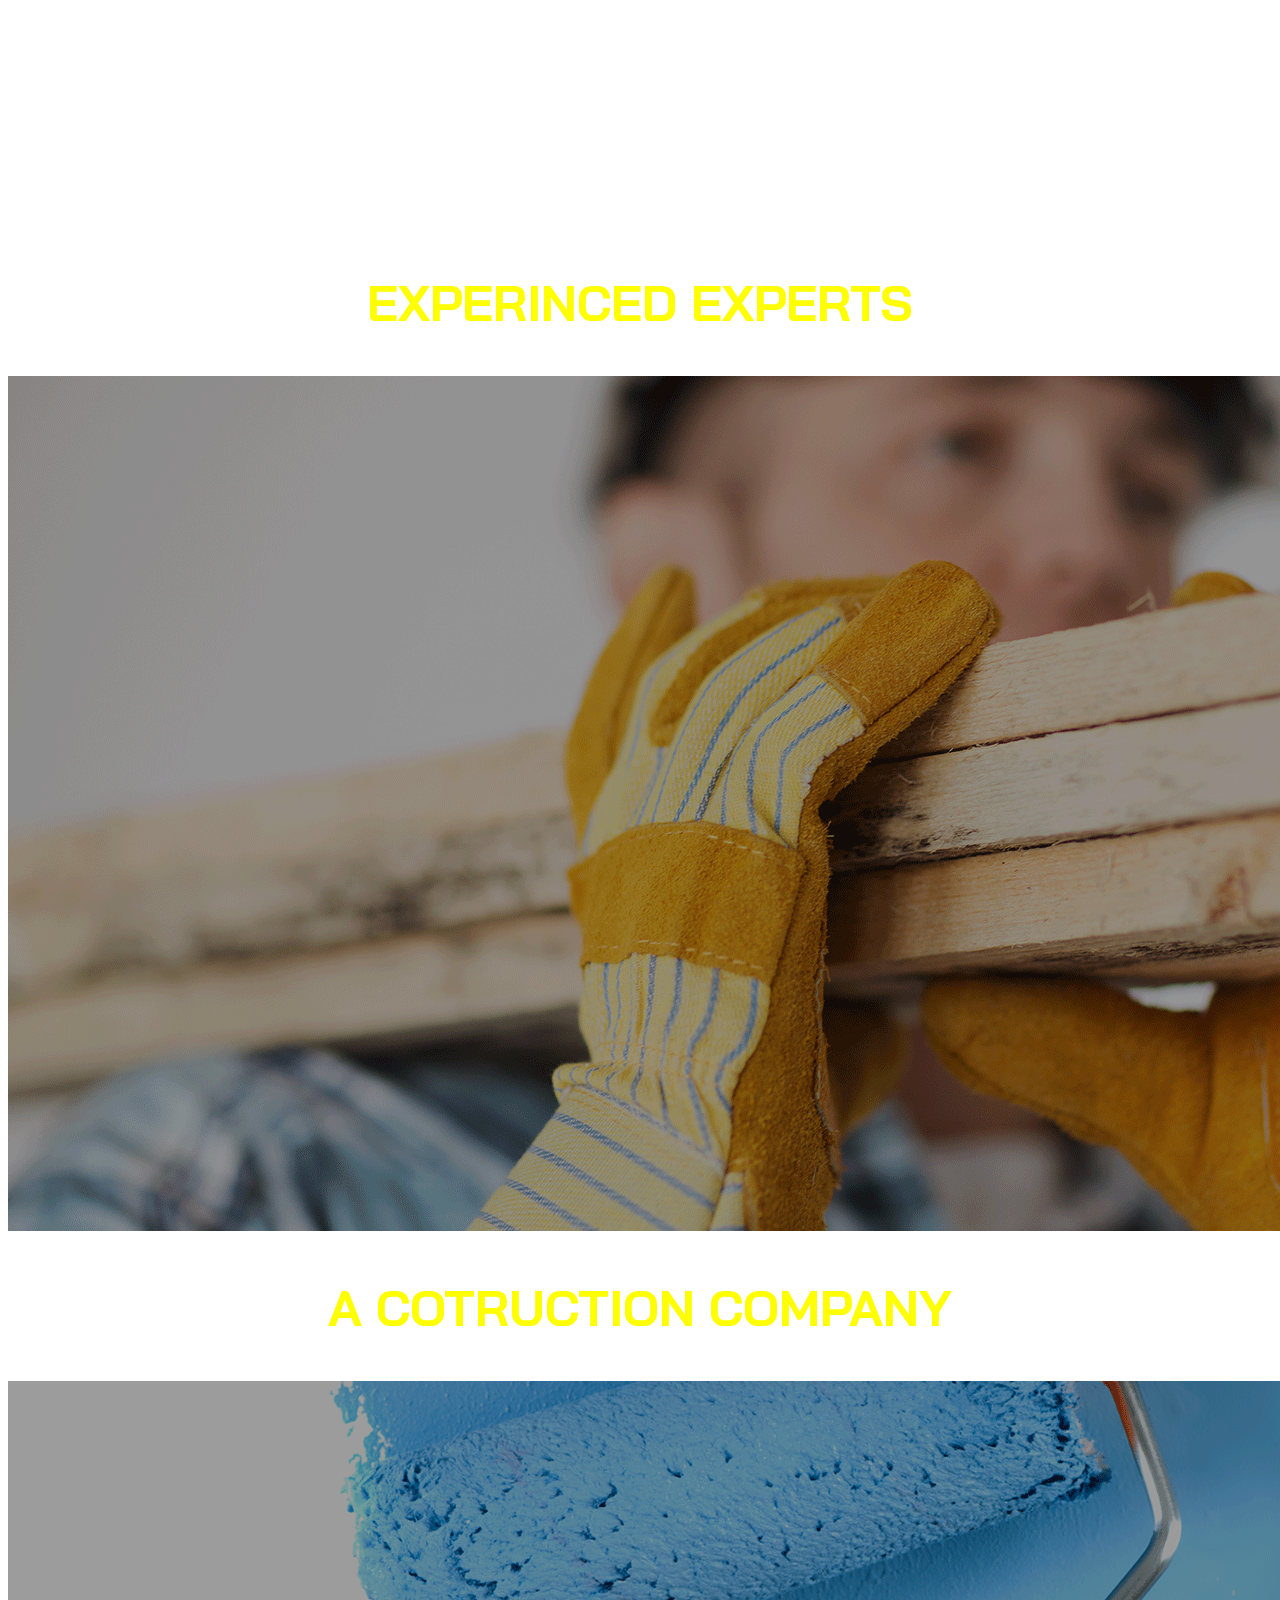
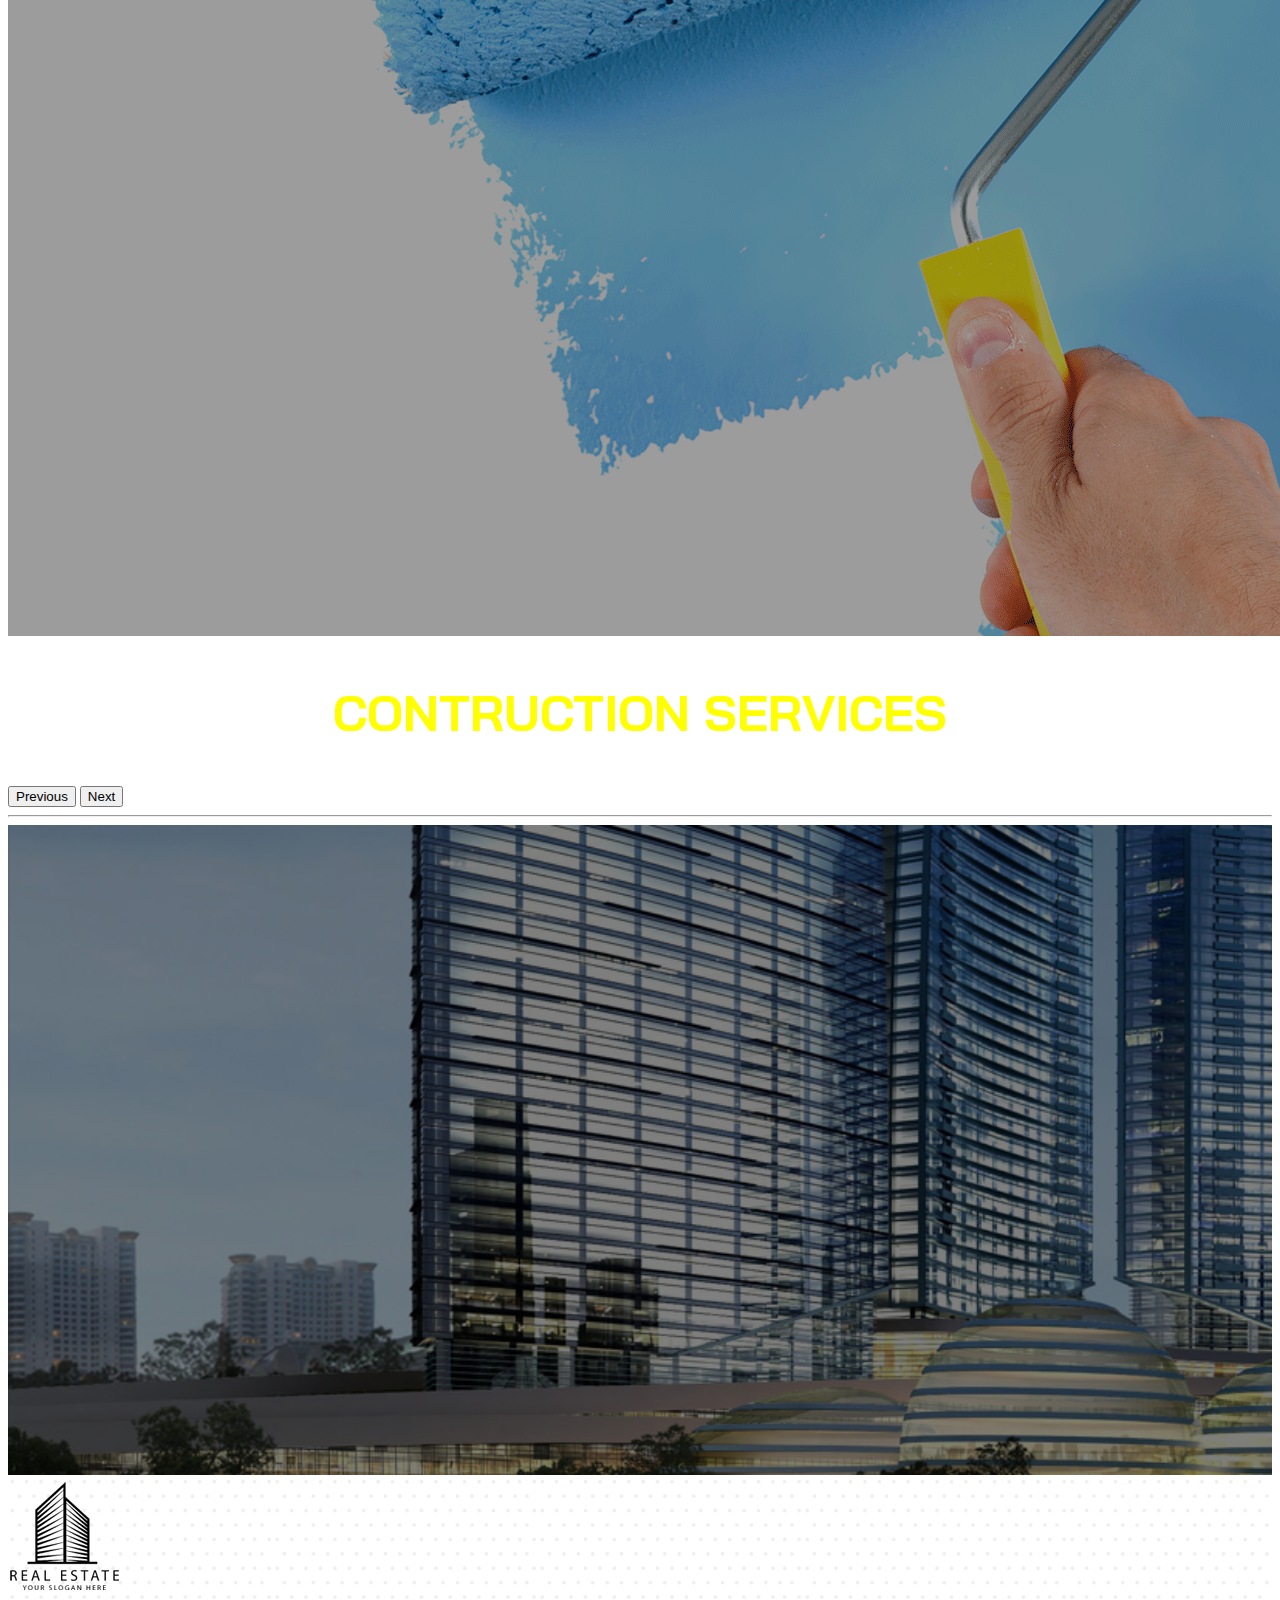
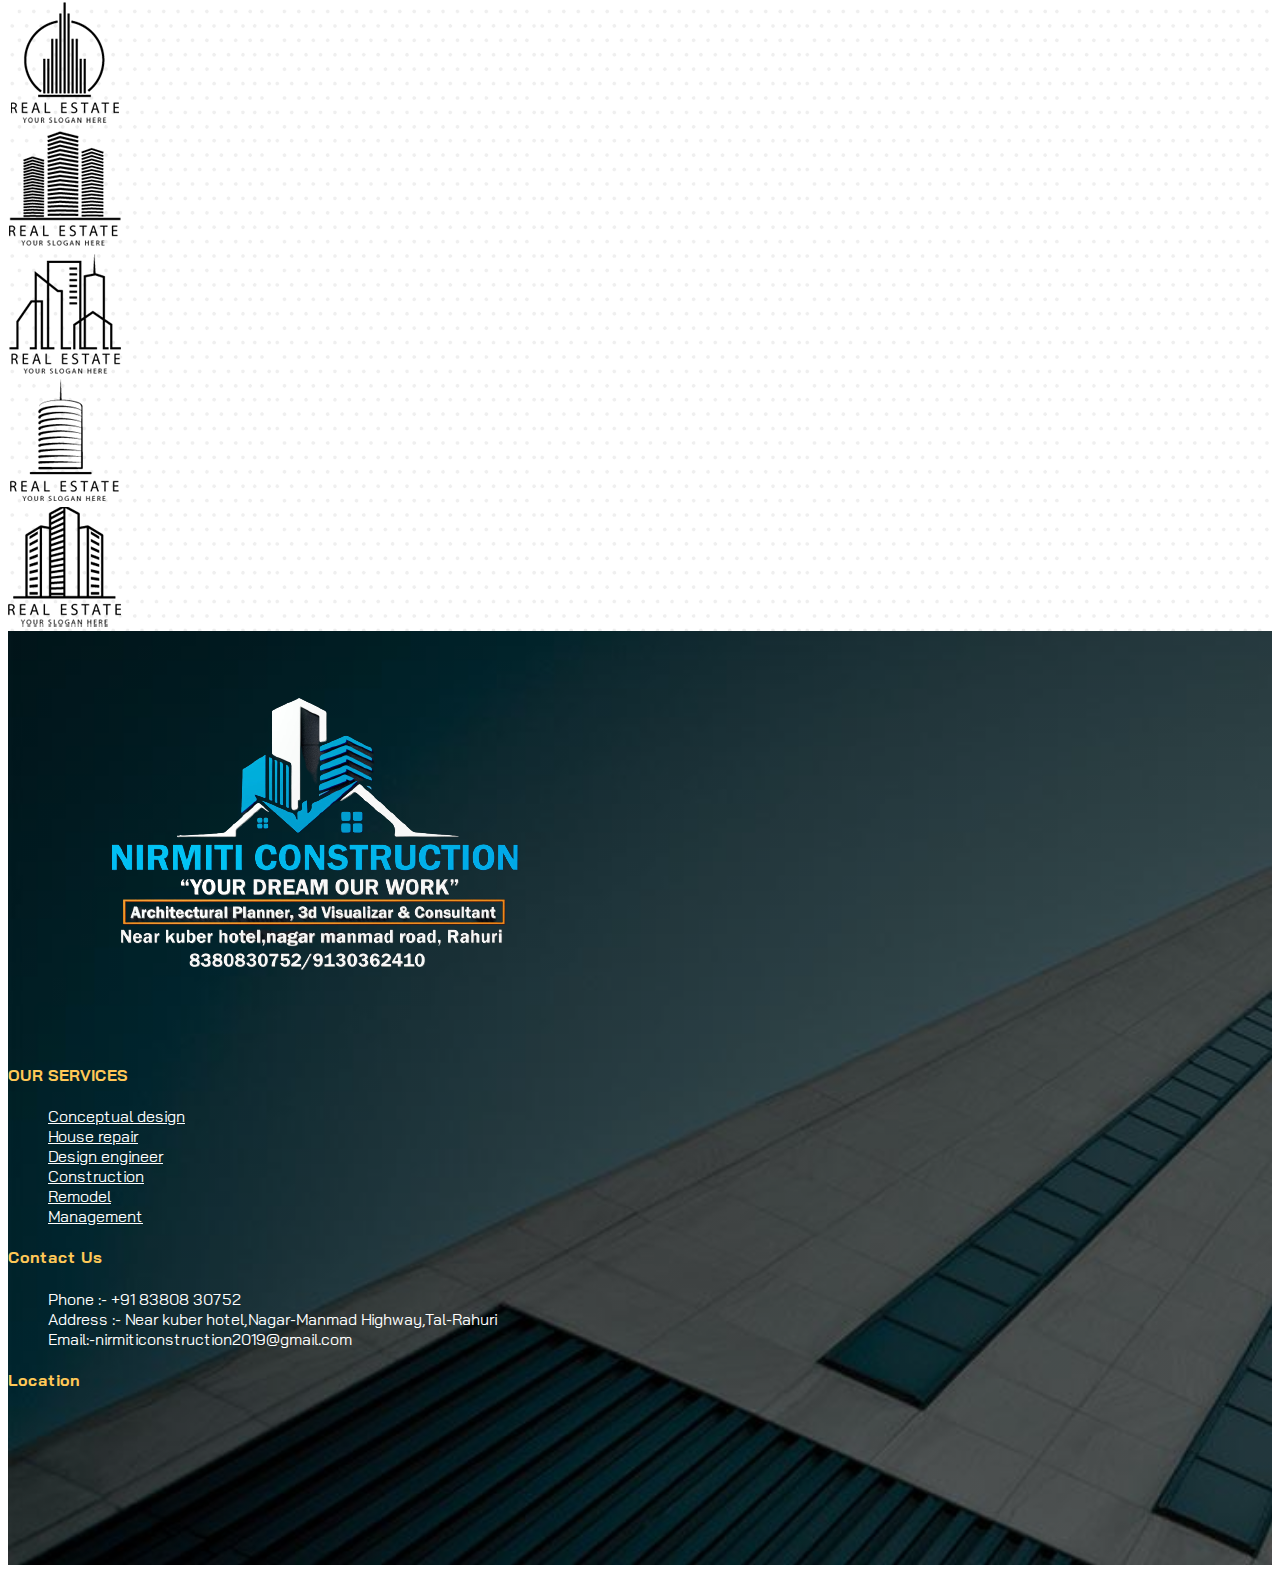
==== commit 7e2c4b31: "minor changes" ====
--- a/Nirmiti Contraction/Nirmiti Contraction/index.html
+++ b/Nirmiti Contraction/Nirmiti Contraction/index.html
@@ -75,7 +75,7 @@
                             <a class=" button nav-link text-white me-3" href="#Home">Home</a>
                         </li>
                         <li>
-                            <a class="  button nav-link text-white  me-3" href="#About">About</a>
+                            <a class="  button nav-link text-white  me-3" href="#About">About us</a>
                         </li>
                         <li>
                             <a class="  button nav-link text-white me-3" href="#Information">Information</a>
